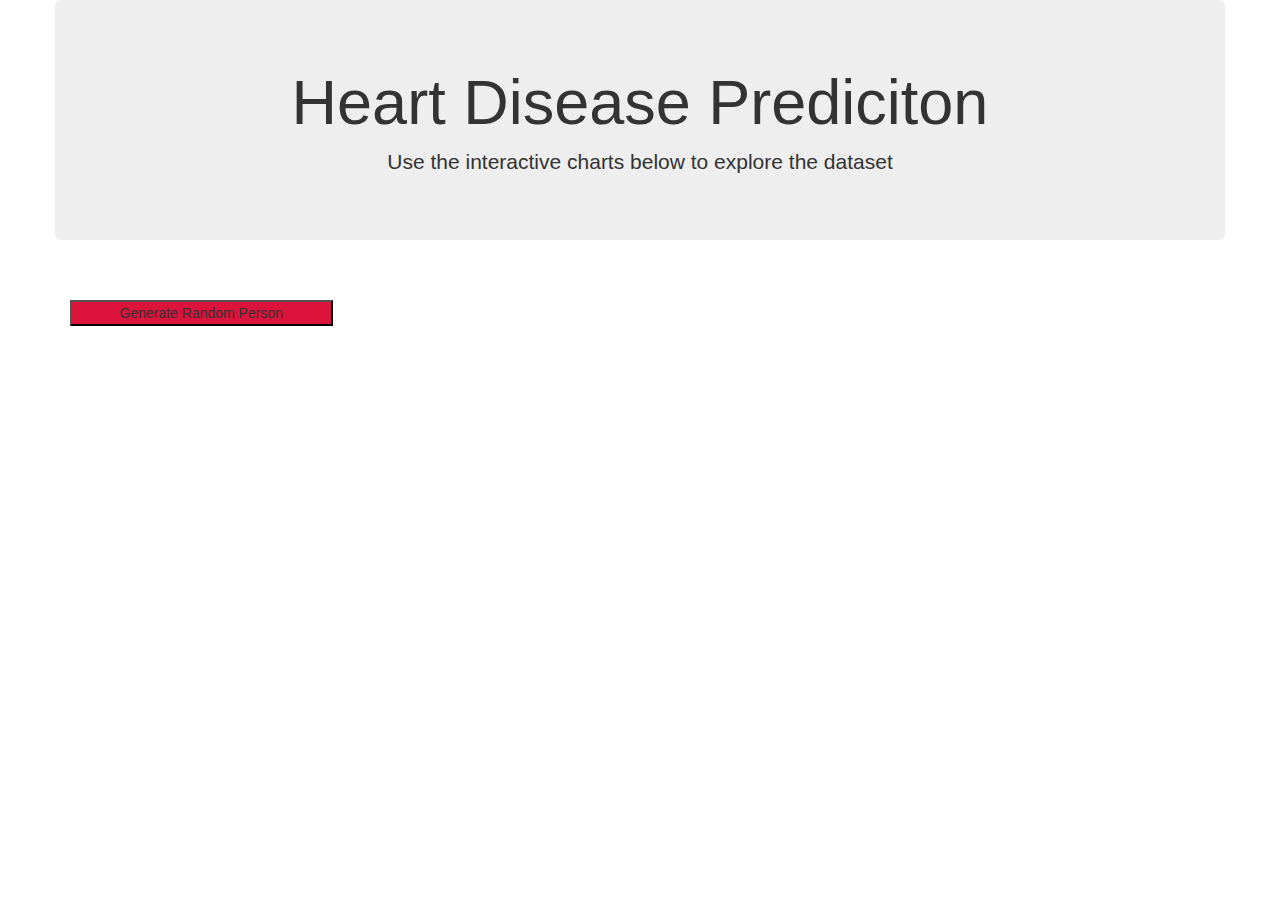
==== Web App/index.html @ 7df96193 "random progess" ====
<!DOCTYPE html>
<html lang="en">

<head>
  <meta charset="UTF-8">
  <meta name="viewport" content="width=device-width, initial-scale=1.0">
  <meta http-equiv="X-UA-Compatible" content="ie=edge">
  <title>Heart Disease Prediciton</title>
  <link rel="stylesheet" href="https://maxcdn.bootstrapcdn.com/bootstrap/3.3.7/css/bootstrap.min.css">
  <link rel="stylesheet" href="static/css/style.css" />
</head>

<body>
    <div class="container">
        <div class="row">
            <div class="col-md-12 jumbotron text-center">
              <h1>Heart Disease Prediciton</h1>
              <p>Use the interactive charts below to explore the dataset</p>
            </div>
        </div>
        <div class="row">
            <div class="col-md-3" id="create-random-person">
                <div id="sample-metadata" class="panel-body"></div>
                <button id="random-person"> Generate Random Person </button>
            </div>
        </div>
    </div>

  <script src="https://d3js.org/d3.v7.min.js"></script>
  <script src="https://cdn.plot.ly/plotly-latest.min.js"></script>
  <script src="./static/js/app.js"></script>
</body>

</html>
---- Web App/static/css/style.css ----
.col-md-1 {
    width: 100%;
    height: 100%;
    background-color: royalblue;
}
button {
    width: 100%;
    height: 100%;
    background-color:crimson;
}
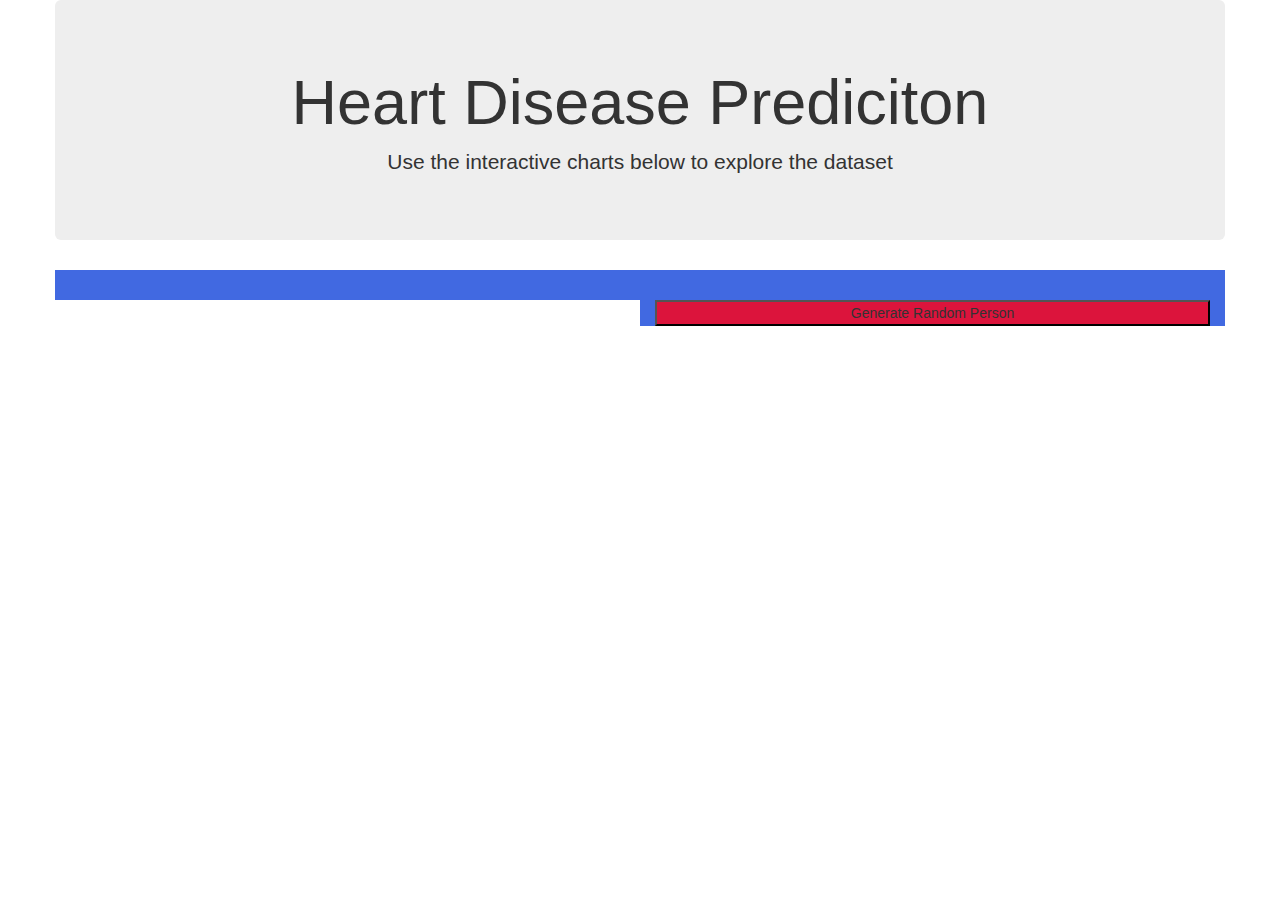
==== commit 0be79fdc: "commit before merge" ====
--- a/Web App/index.html
+++ b/Web App/index.html
@@ -19,8 +19,11 @@
             </div>
         </div>
         <div class="row">
-            <div class="col-md-3" id="create-random-person">
-                <div id="sample-metadata" class="panel-body"></div>
+            <div class="col-md-6" id="input-data">
+              <div id="sample-metadata-input" class="panel-body"></div>
+            </div>
+            <div class="col-md-6" id="create-random-person">
+                <div id="sample-metadata-random" class="panel-body"></div>
                 <button id="random-person"> Generate Random Person </button>
             </div>
         </div>
--- a/Web App/static/css/style.css
+++ b/Web App/static/css/style.css
@@ -1,6 +1,4 @@
-.col-md-1 {
-    width: 100%;
-    height: 100%;
+.col-md-6 {
     background-color: royalblue;
 }
 button {
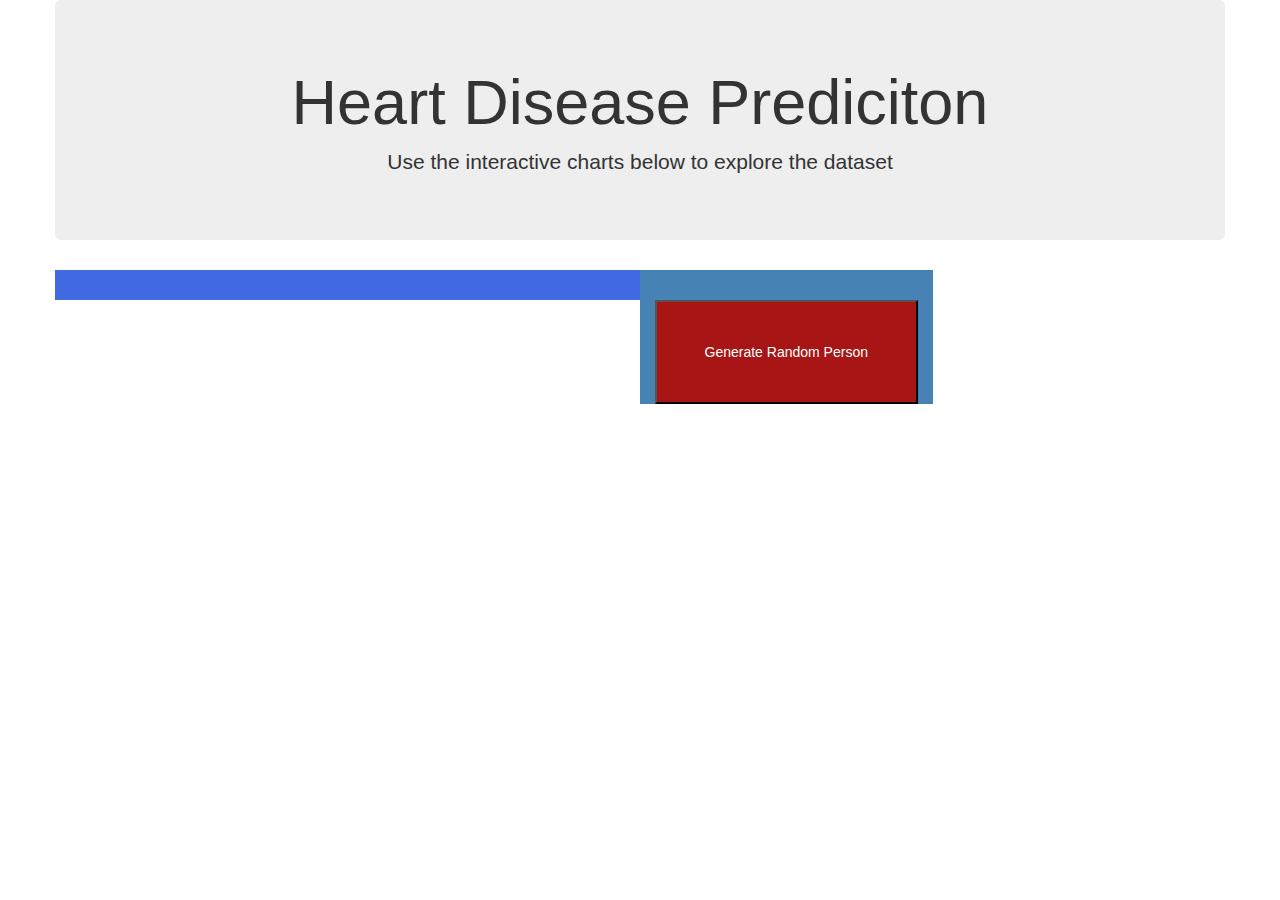
==== commit 108d6760: "progress on css" ====
--- a/Web App/index.html
+++ b/Web App/index.html
@@ -20,9 +20,14 @@
         </div>
         <div class="row">
             <div class="col-md-6" id="input-data">
-              <div id="sample-metadata-input" class="panel-body"></div>
+              <div class="col-md-3" id="input-left">
+                <div id="sample-metadata-input-left" class="panel-body"></div>
+              </div>
+              <div class="col-md-3" id="input-right">
+                <div id="sample-metadata-input-right" class="panel-body"></div>
+              </div>
             </div>
-            <div class="col-md-6" id="create-random-person">
+            <div class="col-md-3" id="create-random-person">
                 <div id="sample-metadata-random" class="panel-body"></div>
                 <button id="random-person"> Generate Random Person </button>
             </div>
--- a/Web App/static/css/style.css
+++ b/Web App/static/css/style.css
@@ -1,8 +1,20 @@
+html,body,h1,h2,h3,h4,h5 {
+    font-family: "Raleway", 
+    sans-serif
+}
+
 .col-md-6 {
     background-color: royalblue;
+}
+
+#create-random-person {
+    background-color: steelblue;
+    color:white;
 }
 button {
     width: 100%;
     height: 100%;
-    background-color:crimson;
+    background-color:rgb(167, 21, 21);
+    color:white;
+    padding: 40px;
 }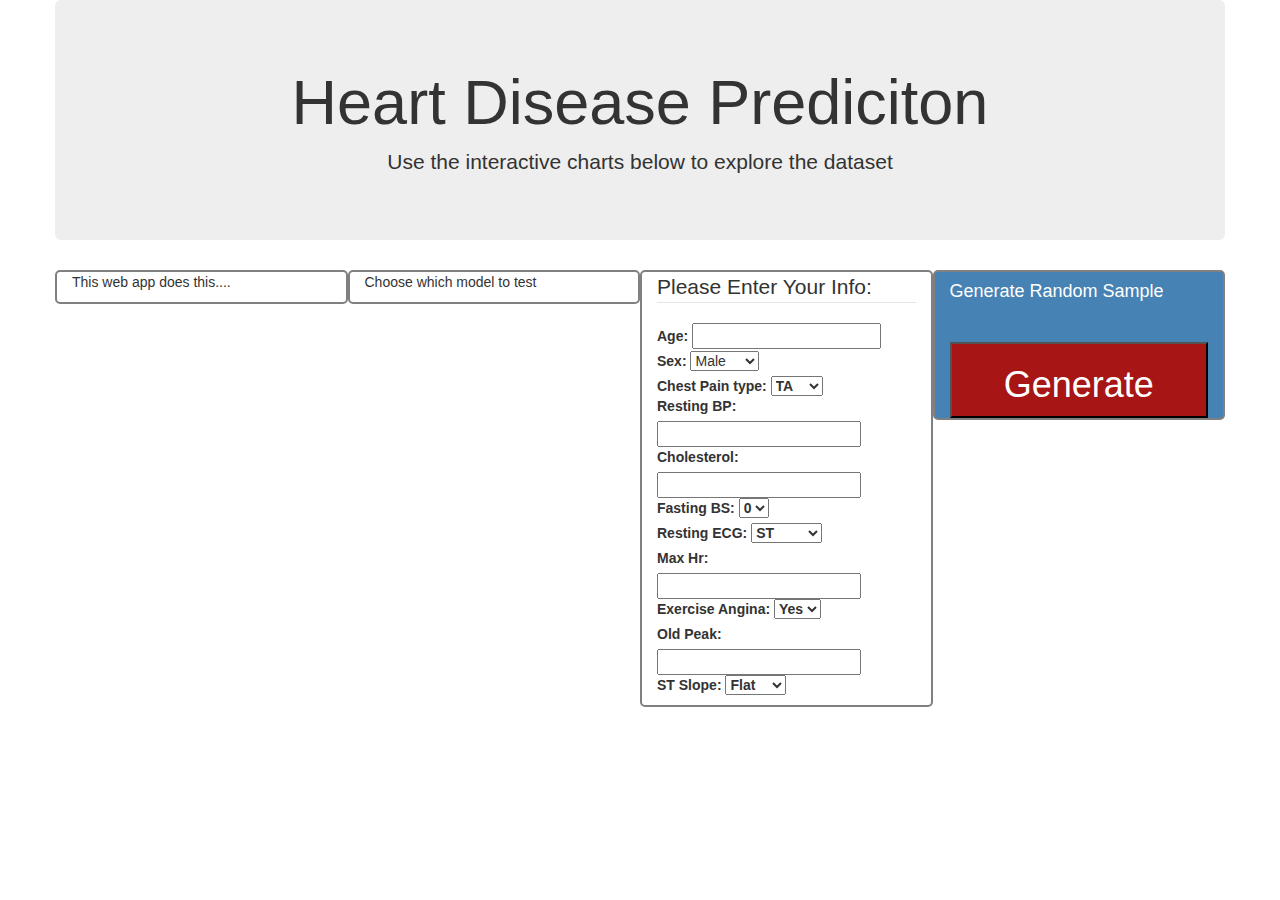
==== commit fe42af49: "finished input fields, progress on layout" ====
--- a/Web App/index.html
+++ b/Web App/index.html
@@ -19,17 +19,68 @@
             </div>
         </div>
         <div class="row">
-            <div class="col-md-6" id="input-data">
-              <div class="col-md-3" id="input-left">
-                <div id="sample-metadata-input-left" class="panel-body"></div>
-              </div>
-              <div class="col-md-3" id="input-right">
-                <div id="sample-metadata-input-right" class="panel-body"></div>
-              </div>
+            <div class="col-md-3" id="info">
+              <p>This web app does this....</p>
+            </div>
+            <div class="col-md-3" id="choose-model">
+              <p>Choose which model to test</p>
+            </div>
+            <div class="col-md-3" id="input-data">
+                <!-- <div id="sample-metadata-input-left" class="panel-body"></div> -->
+                <form>
+                  <fieldset>
+                    <legend>Please Enter Your Info: </legend>
+                      <label for="age">Age:</label>
+                      <input type="number" id="age" name="age"></input><br>
+                      <label for="sex">Sex:</label>
+                      <select id="sex" name="sex">
+                        <option value="M">Male</option>
+                        <option value="F">Female</option>
+                      </select><br>
+                      <label for="age">Chest Pain type:</select>
+                      <select id="chest-pain" name="chest-pain">
+                        <option value="TA">TA</option>
+                        <option value="NAP">NAP</option>
+                        <option value="ATA">ATA</option>
+                        <option value="ASY">ASY</option>
+                      </select><br>
+                      <label for="rest-bp">Resting BP: </label>
+                      <input type="number" id="rest-bp" name="rest-bp"></input><br>
+                      <label for="chol">Cholesterol:</label>
+                      <input type="number" id="chol" name="chol"></input><br>
+                      <label for="fast-bs">Fasting BS:</label>
+                      <select id="fast-bs" name="fast-bs">
+                        <option value=0>0</option>
+                        <option value=1>1</option>
+                      </select><br>
+                      <label for="rest-ecg">Resting ECG:</label>
+                      <select id="rest-ecg" name="rest-ecg">
+                        <option value="ST">ST</option>
+                        <option value="LVH">LVH</option>
+                        <option value="Normal">Normal</option>
+                      </select><br>
+                      <label for="max-hr">Max Hr:</label>
+                      <input type="number" id="max-hr" name="max-hr"></input><br>
+                      <label for="exer-ang">Exercise Angina:</label>
+                      <select id="exer-ang" name="exer-ang">
+                        <option value="Y">Yes</option>
+                        <option value="N">No</option>
+                      </select><br>
+                      <label for="oldpeak">Old Peak:</label>
+                      <input type="number" id="oldpeak" name="oldpeak"></input><br>
+                      <label for="st-slope">ST Slope:</label>
+                      <select id="st-slope" name="st-slope">
+                        <option value="Flat">Flat</option>
+                        <option value="Up">Up</option>
+                        <option value="Down">Down</option>
+                      </select><br>
+                  </fieldset>
+                </form>
             </div>
             <div class="col-md-3" id="create-random-person">
+                <h4>Generate Random Sample</h4>
                 <div id="sample-metadata-random" class="panel-body"></div>
-                <button id="random-person"> Generate Random Person </button>
+                <button id="random-person"> <h1>Generate</h1></button>
             </div>
         </div>
     </div>
--- a/Web App/static/css/style.css
+++ b/Web App/static/css/style.css
@@ -5,6 +5,12 @@
 
 .col-md-6 {
     background-color: royalblue;
+}
+
+.col-md-3 {
+    border: 2px solid gray;
+    border-radius: 5px;
+    border-width: 2px;
 }
 
 #create-random-person {
@@ -16,5 +22,5 @@
     height: 100%;
     background-color:rgb(167, 21, 21);
     color:white;
-    padding: 40px;
+    padding: 1px;
 }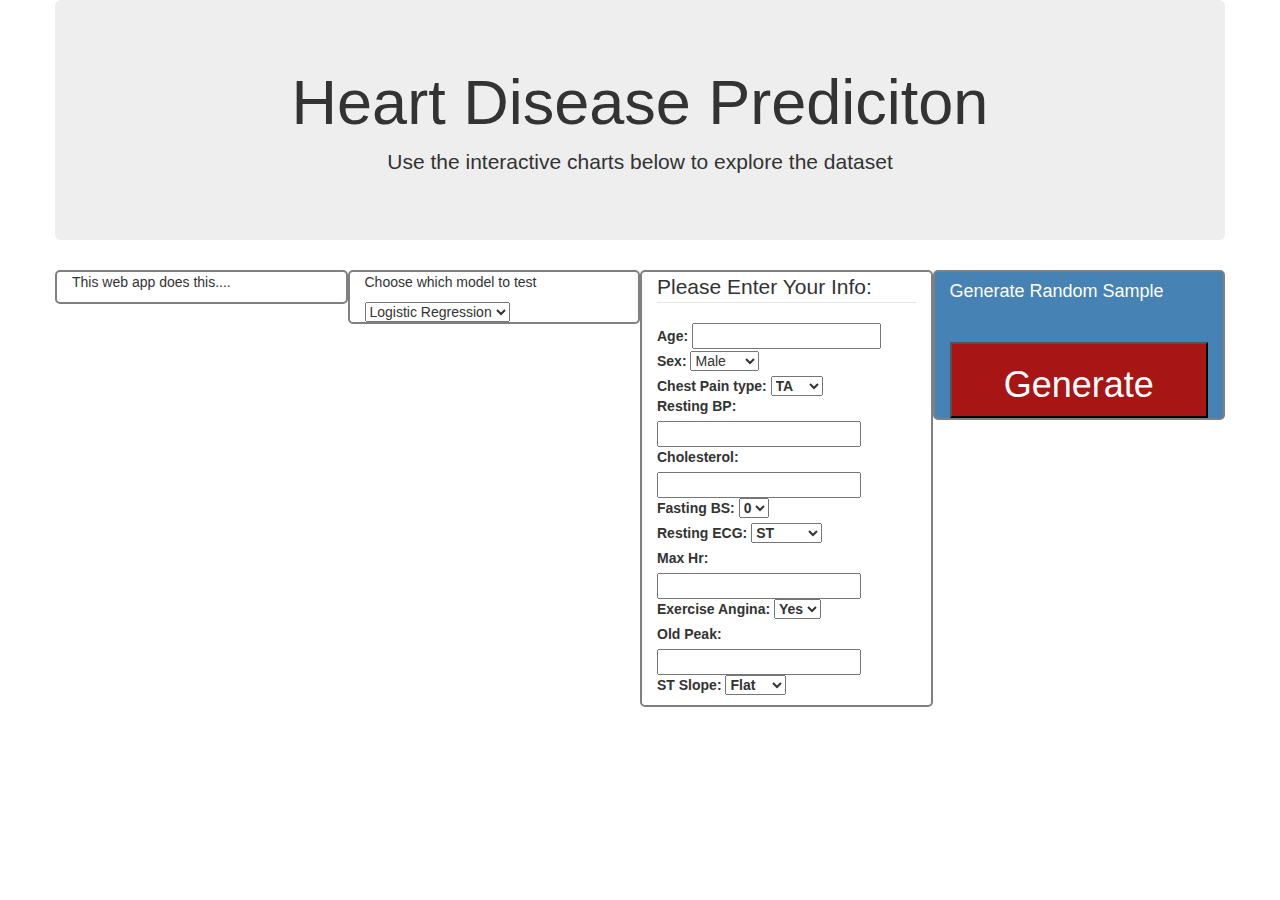
==== commit 7c4eeb13: "added models" ====
--- a/Web App/index.html
+++ b/Web App/index.html
@@ -24,6 +24,10 @@
             </div>
             <div class="col-md-3" id="choose-model">
               <p>Choose which model to test</p>
+              <select id="model" name="model">
+                <option value="logistic-regression">Logistic Regression</option>
+                <option value="random-forest">Random Forest</option>
+              </select>
             </div>
             <div class="col-md-3" id="input-data">
                 <!-- <div id="sample-metadata-input-left" class="panel-body"></div> -->
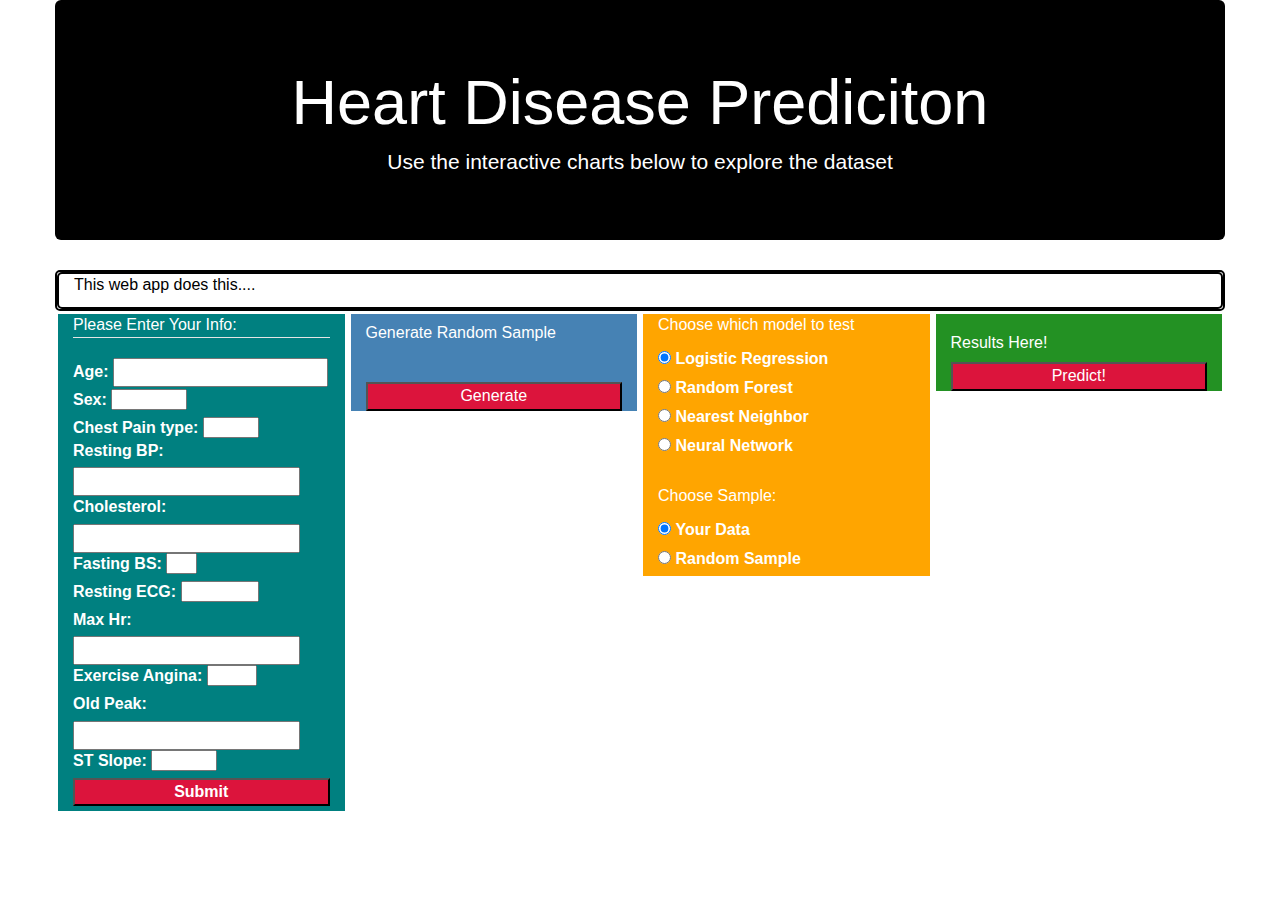
==== commit f671e953: "started CSS and front end for predicting" ====
--- a/Web App/index.html
+++ b/Web App/index.html
@@ -13,26 +13,19 @@
 <body>
     <div class="container">
         <div class="row">
-            <div class="col-md-12 jumbotron text-center">
+            <div class="col-md-12 jumbotron text-center" id="title-panel">
               <h1>Heart Disease Prediciton</h1>
               <p>Use the interactive charts below to explore the dataset</p>
             </div>
         </div>
-        <div class="row">
-            <div class="col-md-3" id="info">
-              <p>This web app does this....</p>
-            </div>
-            <div class="col-md-3" id="choose-model">
-              <p>Choose which model to test</p>
-              <select id="model" name="model">
-                <option value="logistic-regression">Logistic Regression</option>
-                <option value="random-forest">Random Forest</option>
-              </select>
-            </div>
+        <div class="row" id="info">
+          <div class="col-md-12" id="info">
+            <p>This web app does this....</p>
+          </div>
+        </div>
+        <div class="row" id="predictor">
             <div class="col-md-3" id="input-data">
-                <!-- <div id="sample-metadata-input-left" class="panel-body"></div> -->
                 <form>
-                  <fieldset>
                     <legend>Please Enter Your Info: </legend>
                       <label for="age">Age:</label>
                       <input type="number" id="age" name="age"></input><br>
@@ -54,8 +47,8 @@
                       <input type="number" id="chol" name="chol"></input><br>
                       <label for="fast-bs">Fasting BS:</label>
                       <select id="fast-bs" name="fast-bs">
-                        <option value=0>0</option>
-                        <option value=1>1</option>
+                        <option value="0">0</option>
+                        <option value="1">1</option>
                       </select><br>
                       <label for="rest-ecg">Resting ECG:</label>
                       <select id="rest-ecg" name="rest-ecg">
@@ -78,14 +71,42 @@
                         <option value="Up">Up</option>
                         <option value="Down">Down</option>
                       </select><br>
-                  </fieldset>
+                      <!-- <input type="submit" id="user-submit" value="Submit"> -->
+                      <button type="button" id="user-submit">Submit</button>
                 </form>
             </div>
             <div class="col-md-3" id="create-random-person">
                 <h4>Generate Random Sample</h4>
                 <div id="sample-metadata-random" class="panel-body"></div>
-                <button id="random-person"> <h1>Generate</h1></button>
+                <button id="random-person">Generate</button>
             </div>
+            <div class="col-md-3" id="choose-model-panel">
+              <p>Choose which model to test</p>
+              <form>
+                <input type="radio" id="log-reg" value="log-reg" name="choose-model" checked="checked">
+                <label for="log-reg">Logistic Regression</label><br>
+                <input type="radio" id="rand-for" value="rand-for" name="choose-model">
+                <label for="rand-for">Random Forest</label><br>
+                <input type="radio" id="knn" value="knn" name="choose-model">
+                <label for="knn">Nearest Neighbor</label><br>
+                <input type="radio" id="neur-net" value="neur-net" name="choose-model">
+                <label for="neur-net">Neural Network</label><br>
+              </form><br>
+              <p>Choose Sample: </p>
+              <form>
+                <input type="radio" id="user-input" value="user" name="choose-sample" checked="checked">
+                <label for="user-input">Your Data</label><br>
+                <input type="radio" id="rand-samp" value="random" name="choose-sample">
+                <label for="rand-samp">Random Sample</label><br>
+              </form>
+            </div>
+            <div class="col-md-3" id="result-panel">
+              <h2>Results Here!</h2>
+              <button id="run-model">Predict!</button>
+            </div>
+        </div>
+        <div class="row" id="visuals">
+          <h1>Visuals will go here</h1>
         </div>
     </div>
 
--- a/Web App/static/css/style.css
+++ b/Web App/static/css/style.css
@@ -1,6 +1,17 @@
-html,body,h1,h2,h3,h4,h5 {
+html,body,legend,h1,h2,h3,h4,h5 {
     font-family: "Raleway", 
-    sans-serif
+    sans-serif;
+    color: white;
+    font-size: medium;
+}
+
+button {
+    width: 100%;
+    height: 100%;
+    background-color:crimson;
+    color:white;
+    font-size: medium;
+    padding: 1px;
 }
 
 .col-md-6 {
@@ -8,19 +19,39 @@
 }
 
 .col-md-3 {
-    border: 2px solid gray;
+    box-sizing: border-box;
+    border: 3px solid transparent;
+    background-clip:padding-box;
+}
+
+#info {
+    border: 2px solid black;
     border-radius: 5px;
     border-width: 2px;
+    color:black
+}
+
+#title-panel {
+    background-color: black;
+}
+
+#input-data {
+    background-color: teal;
+    color:white;
+    font-size: medium;
 }
 
 #create-random-person {
     background-color: steelblue;
     color:white;
 }
-button {
-    width: 100%;
-    height: 100%;
-    background-color:rgb(167, 21, 21);
-    color:white;
-    padding: 1px;
+
+#choose-model-panel {
+    background-color: orange;
+    color: white;
+}
+
+#result-panel {
+    background-color: rgb(35, 145, 35);
+    color: white;
 }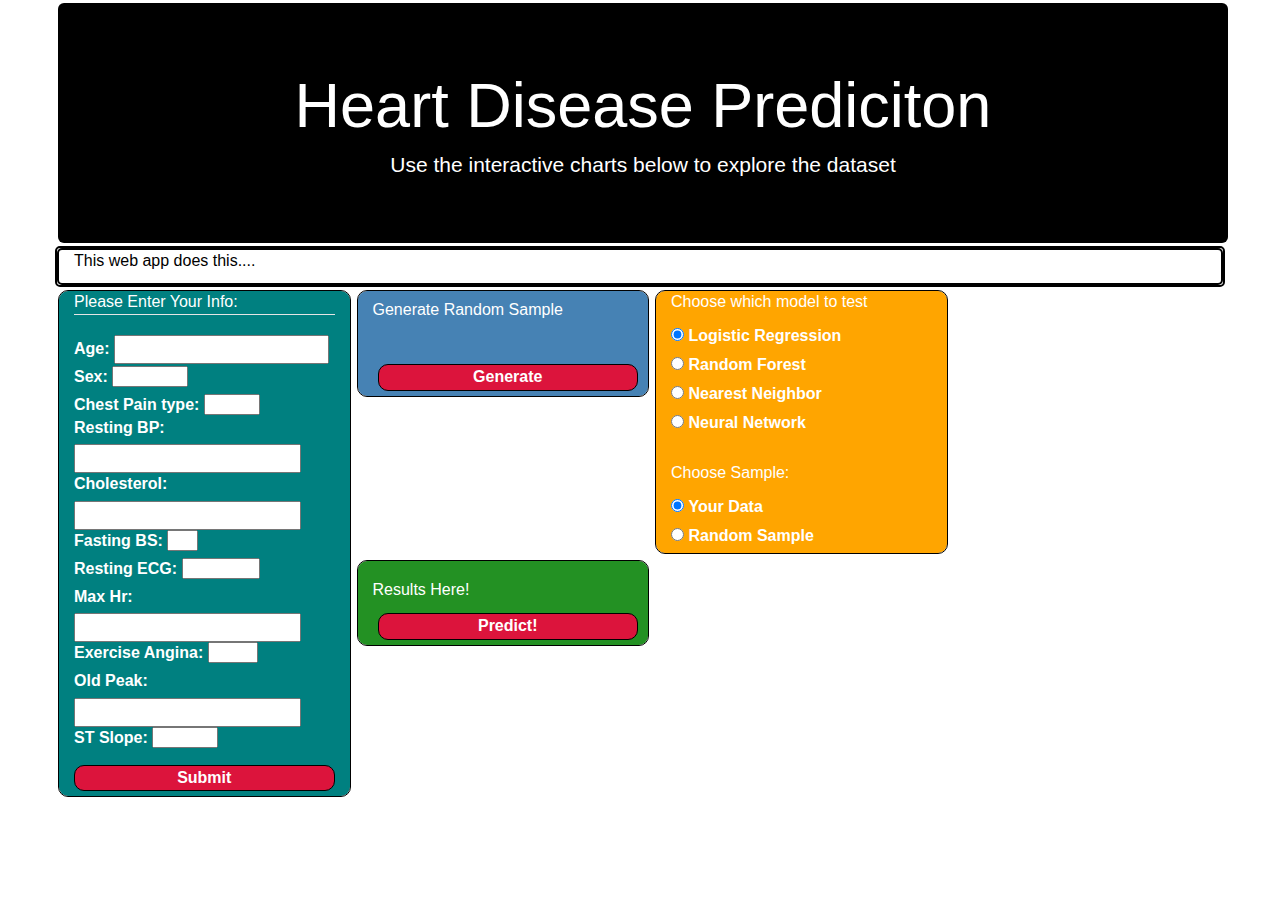
==== commit 824ac336: "Added form logic" ====
--- a/Web App/index.html
+++ b/Web App/index.html
@@ -25,7 +25,7 @@
         </div>
         <div class="row" id="predictor">
             <div class="col-md-3" id="input-data">
-                <form>
+                <form action="/model1" method="post">
                     <legend>Please Enter Your Info: </legend>
                       <label for="age">Age:</label>
                       <input type="number" id="age" name="age"></input><br>
@@ -102,7 +102,20 @@
             </div>
             <div class="col-md-3" id="result-panel">
               <h2>Results Here!</h2>
-              <button id="run-model">Predict!</button>
+              <form id="send-to-flask" action="/log_res" method="post">
+                <input type='hidden' id='hidden-age' name='hidden-form'/>
+                <input type='hidden' id='hidden-sex' name='hidden-form'/>
+                <input type='hidden' id='hidden-chest-pain' name='hidden-form'/>
+                <input type='hidden' id='hidden-resting-BP' name='hidden-form'/>
+                <input type='hidden' id='hidden-chol' name='hidden-form'/>
+                <input type='hidden' id='hidden-fast-BS' name='hidden-form'/>
+                <input type='hidden' id='hidden-age-rest-ECG' name='hidden-form'/>
+                <input type='hidden' id='hidden-age-max-HR' name='hidden-form'/>
+                <input type='hidden' id='hidden-age-exer-ang' name='hidden-form'/>
+                <input type='hidden' id='hidden-age-oldpeak' name='hidden-form'/>
+                <input type='hidden' id='hidden-age-slop-ST' name='hidden-form'/>
+              </form>
+              <button type='submit' form='send-to-flask' id="run-model" value="submit">Predict!</button>
             </div>
         </div>
         <div class="row" id="visuals">
--- a/Web App/static/css/style.css
+++ b/Web App/static/css/style.css
@@ -5,40 +5,53 @@
     font-size: medium;
 }
 
+body {
+    background-color: white;
+}
+
 button {
     width: 100%;
     height: 100%;
     background-color:crimson;
+    box-sizing: border-box;
+    border: 1px solid black;
+    border-radius: 10px;
     color:white;
     font-size: medium;
     padding: 1px;
-}
-
-.col-md-6 {
-    background-color: royalblue;
+    margin: 5px;
+    font-weight: bold;
 }
 
 .col-md-3 {
     box-sizing: border-box;
-    border: 3px solid transparent;
+    border: 1px solid black;
+    border-radius: 10px;
     background-clip:padding-box;
+    margin: 3px;
 }
 
 #info {
     border: 2px solid black;
     border-radius: 5px;
     border-width: 2px;
-    color:black
+    color:black;
 }
 
 #title-panel {
     background-color: black;
+    margin: 3px;
 }
 
 #input-data {
     background-color: teal;
     color:white;
     font-size: medium;
+}
+
+#user-submit {
+    margin: 0px;
+    margin-top: 10px;
 }
 
 #create-random-person {
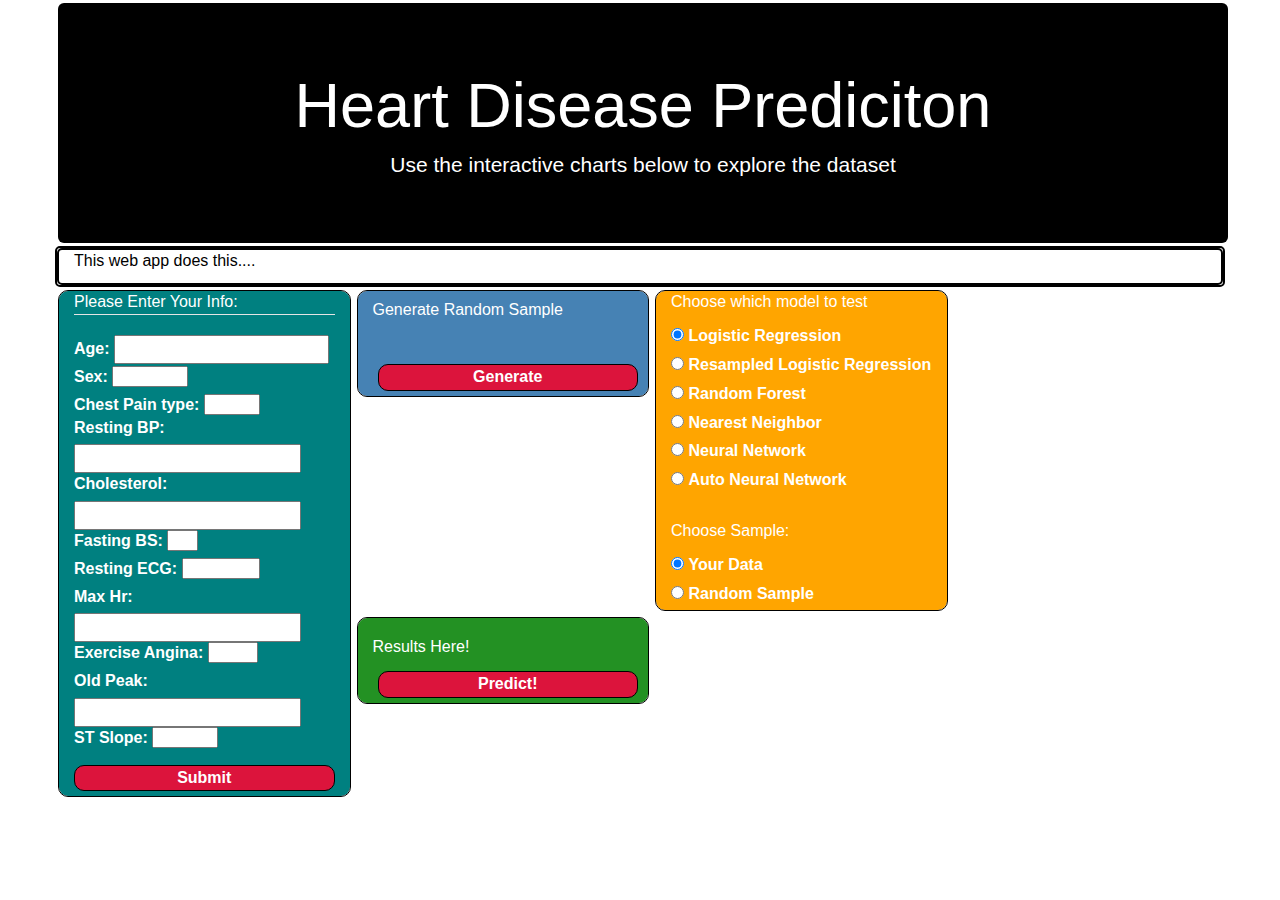
==== commit ff489f7c: "added route support" ====
--- a/Web App/index.html
+++ b/Web App/index.html
@@ -85,12 +85,16 @@
               <form>
                 <input type="radio" id="log-reg" value="log-reg" name="choose-model" checked="checked">
                 <label for="log-reg">Logistic Regression</label><br>
+                <input type="radio" id="re-log-reg" value="re-log-reg" name="choose-model">
+                <label for="re-log-reg">Resampled Logistic Regression</label><br>
                 <input type="radio" id="rand-for" value="rand-for" name="choose-model">
                 <label for="rand-for">Random Forest</label><br>
                 <input type="radio" id="knn" value="knn" name="choose-model">
                 <label for="knn">Nearest Neighbor</label><br>
                 <input type="radio" id="neur-net" value="neur-net" name="choose-model">
                 <label for="neur-net">Neural Network</label><br>
+                <input type="radio" id="auto-neur-net" value="auto-neur-net" name="choose-model">
+                <label for="auto-neur-net">Auto Neural Network</label><br>
               </form><br>
               <p>Choose Sample: </p>
               <form>
